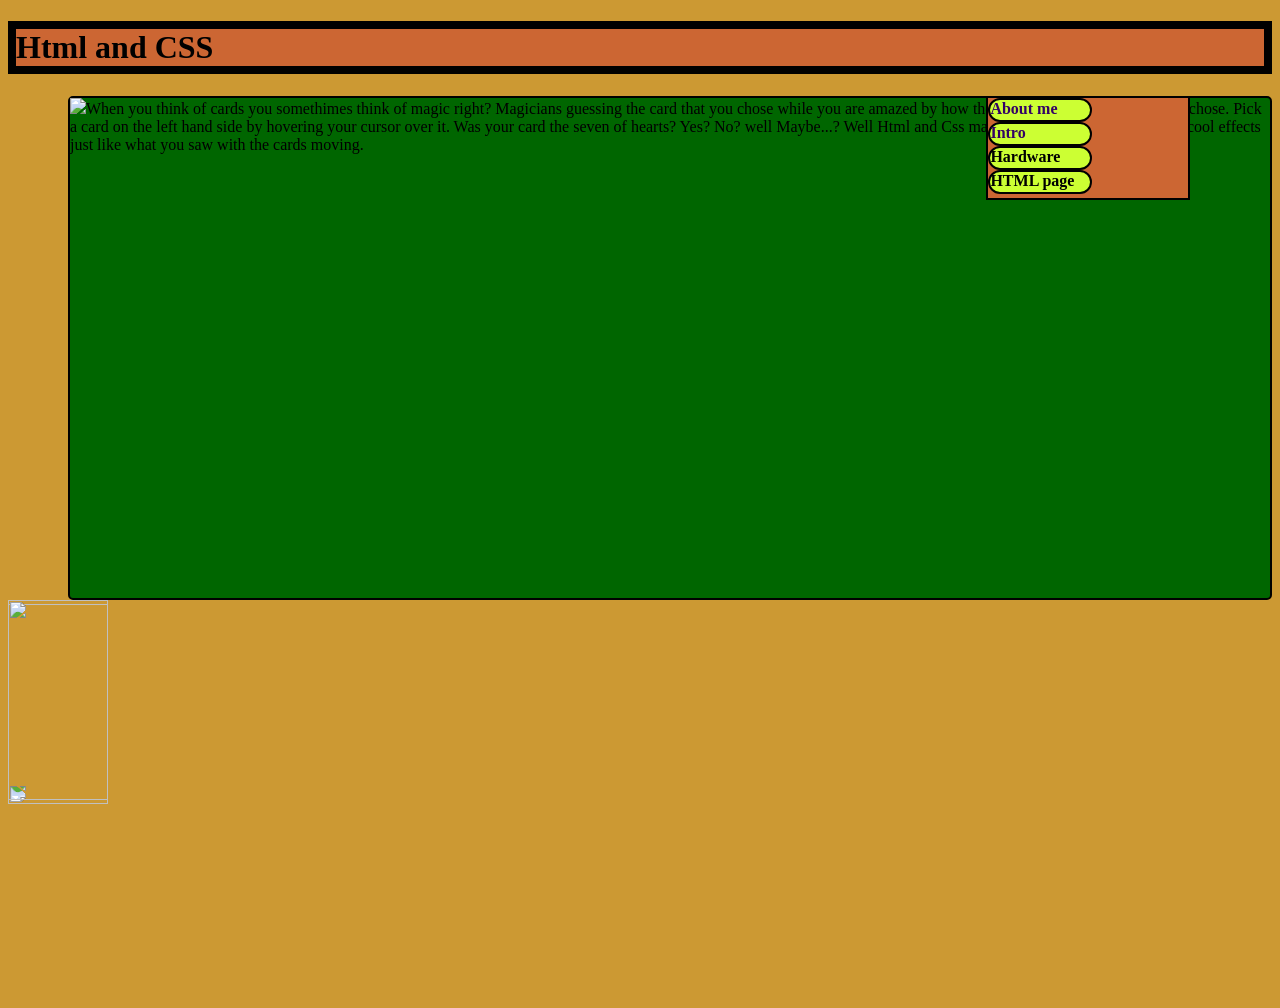
==== Html.html @ 0d8c6c1a "cool" ====
<!DOCTYPE html>
<html>
	<head>
		<link rel="stylesheet" type="text/css"  href="Html.css" />
		<title> Nick's Site</title>
	</head>
	<body>
	<h1> Html and CSS </h1>
	
	<div id="navbar">
		    <div id="one">
		        <a href ="#" > <strong> About me </strong> </a>
		            
		    </div>
		    
	
		
	
            <div id="two"> <a href="http://unkka60dc6f8.nsanguinetti.koding.io/intro.html"> <strong> Intro </strong> </a> </div> <div id="three"> <strong> Hardware </strong> </div>   <div id="four"> <strong> HTML page </strong> </div>     </div>
            
            
        
		<div id="five"> <img src="http://www.swishzone.com/manuals/max2components/cards.png">When you think of cards you somethimes think of magic right? Magicians guessing the card that you chose while you are amazed by how they predicted the exact card you chose. Pick a card on the left hand side by hovering your cursor over it. Was your card the seven of hearts? Yes? No? well Maybe...? Well Html and Css may not be magic, thet can create cool effects just like what you saw with the cards moving. </div>
	    
	<div class="card-container">
	
	
	    
	    <img class="card-front" src= "http://www.knackmagic.com/images/Back%20of%20red%20card.jpg">
	    
	    <img class="card-back" src= "http://cs.nyu.edu/courses/spring13/CSCI-UA.0061-001/newcards/images/Ace%20of%20Spades.jpg">
	</div>    
	    
	    
	    
	 	<div class="card-container">
	    <img class="card-front" src= "http://www.knackmagic.com/images/Back%20of%20red%20card.jpg">
	   
	      <img class="card-back" src= "http://3.bp.blogspot.com/-aSDjQluegSE/TVVhvCt4aBI/AAAAAAAAAKY/7tDB_oVlmgw/s1600/200px-Playing_card_heart_7.svg.png">
	</div>
	
	 	<div class="card-container">
	    <img class="card-front" src= "http://www.knackmagic.com/images/Back%20of%20red%20card.jpg">
	    
	    <img class="card-back" src= "https://www.hscripts.com/freeimages/icons/playing-cards/spade-6/spade-six-clipart1.gif">
	</div>   
	
	
	
	
	
	
	
	
	
	
	
	
	
	    
	    
	    
	    
	    
	    
	    
	</div>
	    
	    
	    </body>
	    
	</html>
---- Html.css ----
img {height:400px; width:200; text-align:center;}



#navbar {
	
	
	right:7%;
	margin-left:-254px;
	position: fixed;
	height: 100px;
	width: 200px;
	border: 2px solid black;
	background-color: #CC6633 ;
	display:inline-block;

	margin-top: -10}



#one{
	height: 20px;
	width: 100px;
	border: 2px solid black;
	background-color: #CCFF33;
	border-radius: 100px;
}

#one{ transition:all .8s ease;} #one:hover{background-color:#336666;}

#two{
	height: 20px;
	width: 100px;
	border: 2px solid black;
	background-color: #CCFF33 ;
	border-radius: 100px;
}
#two{ transition:all .8s ease;} #two:hover{background-color:#336666;}


#three{
	height: 20px;
	width: 100px;
	border: 2px solid black;
	background-color: #CCFF33 ;
	border-radius: 100px;
}

#three{ transition:all .8s ease;} #three:hover{background-color:#336666;}

#four{
	height: 20px;
	width: 100px;
	border: 2px solid black;
	background-color: #CCFF33 ;
	border-radius: 100px;
}
#four{ transition:all .8s ease;} #four:hover{background-color:#336666;}




 
.card-front {
    width:100px;
    height:200px;
  z-index: 1;
  backface-visibility: hidden;
  transition:all 1.5s ease;
}
 
.card-back {
z-index:-1;
    width:100px;
    height:200px;
  position: relative;
  top:-200px;
  transform: rotateX(180deg);
  transition:all 1.5s ease;
}
.card-container{
    height:200px;
    width:100px;
    
} 


.card-container:hover .card-back{
    transform:rotateX(0deg);
}
.card-container:hover .card-front{
    transform:rotateX(180deg);
}

 #five {
	height: 500px;
	width: 1200px;
	border: 2px solid black;
	border-radius: 5px;
	background-color: #006600;
float: right}
	
	a {color:#330066; text-decoration:none}
p { text-align: left}



h1 {border: 8px solid black;
background-color: #CC6633}

body { background-color:#CC9933}
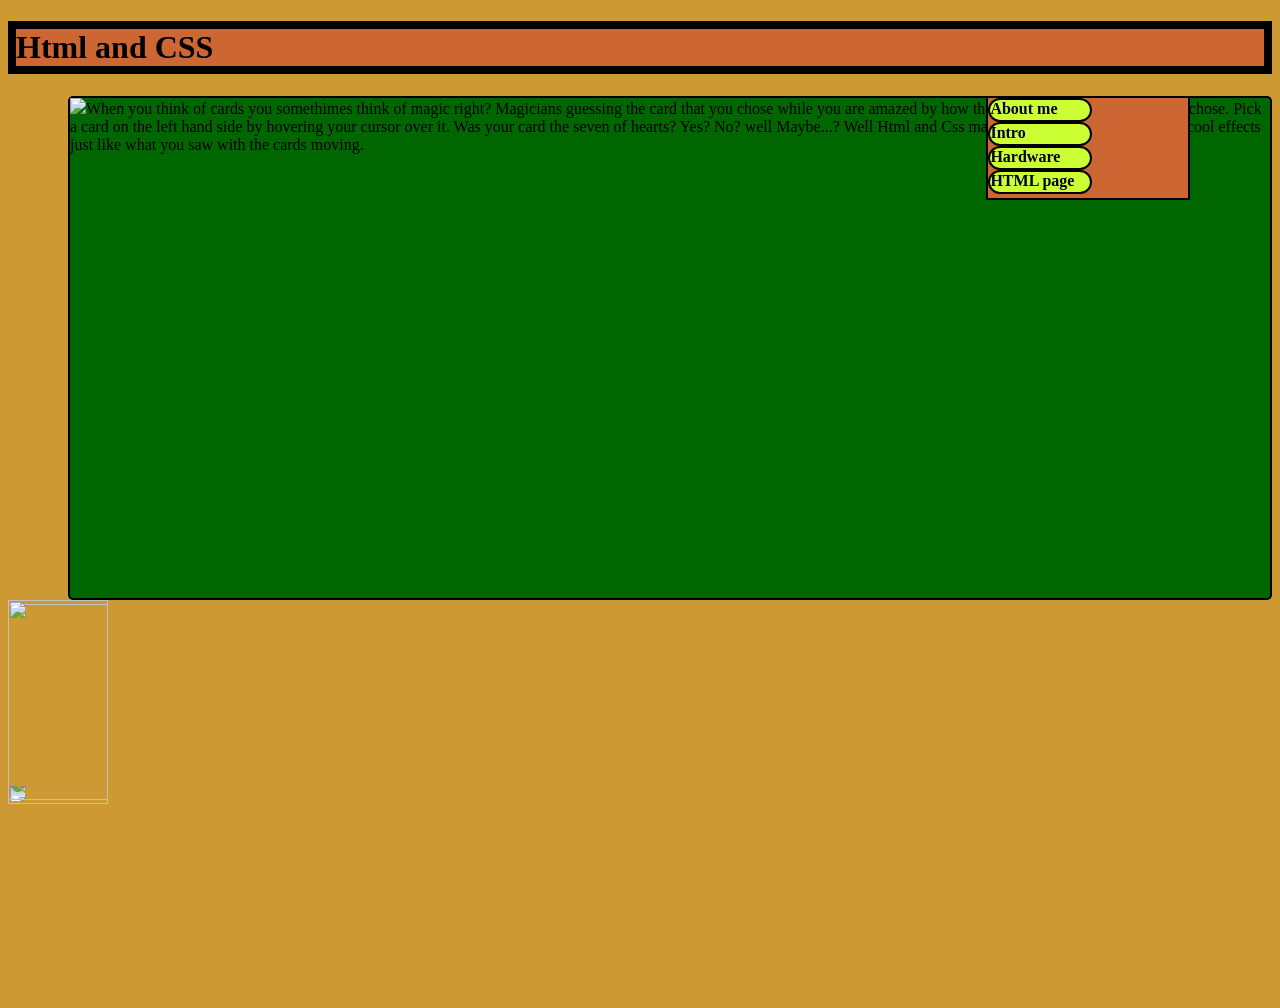
==== commit 0667aea9: "Hi future nick, fu, JK" ====
--- a/Html.html
+++ b/Html.html
@@ -16,7 +16,9 @@
 	
 		
 	
-            <div id="two"> <a href="http://unkka60dc6f8.nsanguinetti.koding.io/intro.html"> <strong> Intro </strong> </a> </div> <div id="three"> <strong> Hardware </strong> </div>   <div id="four"> <strong> HTML page </strong> </div>     </div>
+            <div id="two"> <a href="http://unkka60dc6f8.nsanguinetti.koding.io/intro.html"> <strong> Intro </strong> </a> </div>
+            <div id="three"> <strong> Hardware </strong> </div>   
+            <div id="four"> <a href="http://unkka60dc6f8.nsanguinetti.koding.io/Html.html"> <strong> HTML page </strong> </a> </div>     </div>
             
             
         
--- a/Html.css
+++ b/Html.css
@@ -95,13 +95,16 @@
  #five {
 	height: 500px;
 	width: 1200px;
+    font-color: white;
 	border: 2px solid black;
 	border-radius: 5px;
 	background-color: #006600;
 float: right}
 	
-	a {color:#330066; text-decoration:none}
+	a {color:#000033; text-decoration:none}
 p { text-align: left}
+a:hover {color:#CC3300}
+
 
 
 
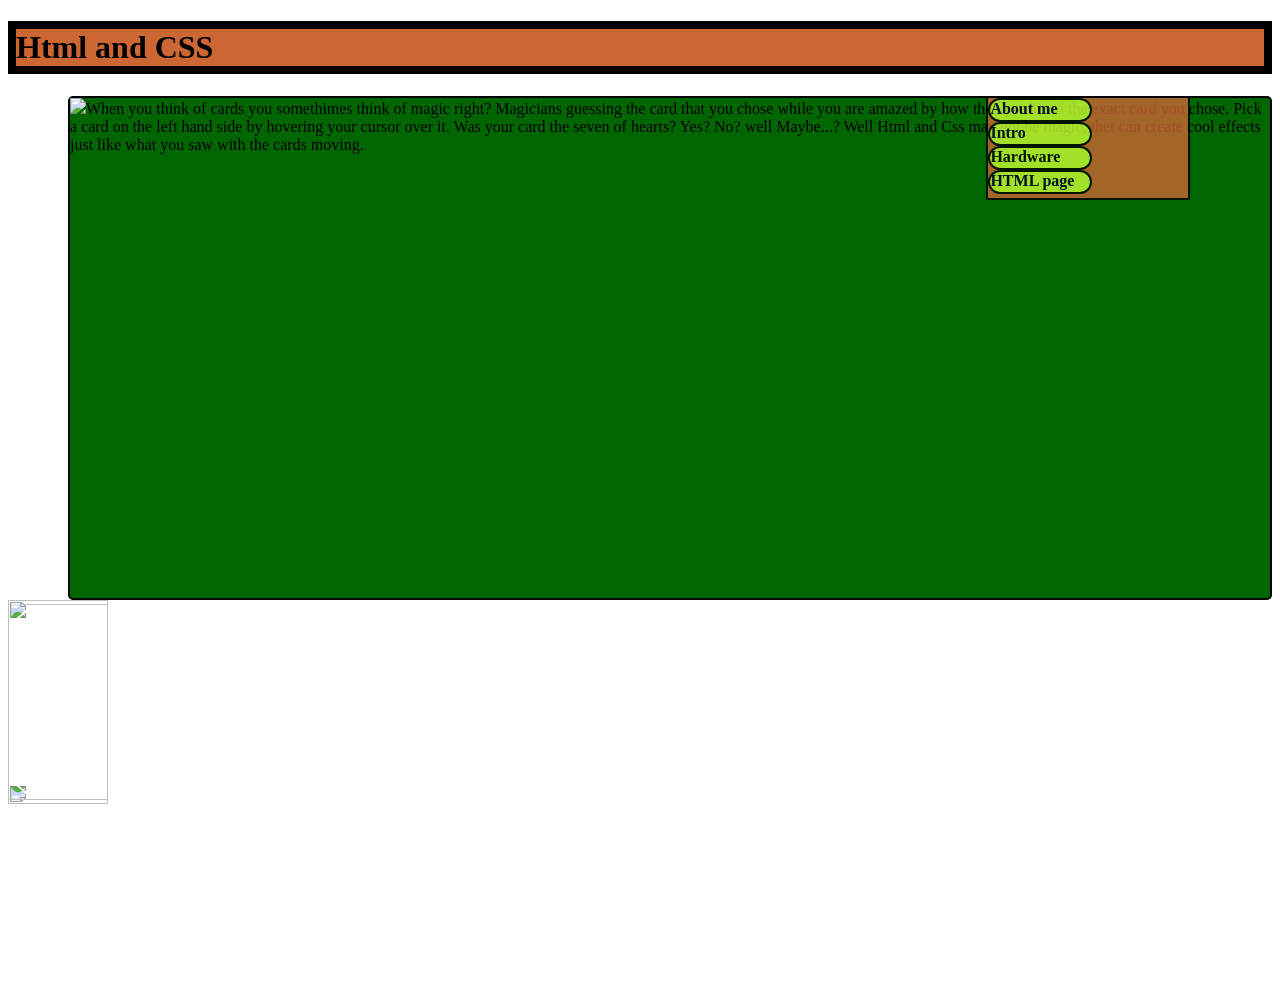
==== commit 08200dd2: "I WANT TO DELETE ALL OF YOUR CODE NICK -sincerely Jonas" ====
--- a/Html.html
+++ b/Html.html
@@ -4,6 +4,7 @@
 		<link rel="stylesheet" type="text/css"  href="Html.css" />
 		<title> Nick's Site</title>
 	</head>
+	
 	<body>
 	<h1> Html and CSS </h1>
 	
@@ -45,9 +46,11 @@
 	    <img class="card-front" src= "http://www.knackmagic.com/images/Back%20of%20red%20card.jpg">
 	    
 	    <img class="card-back" src= "https://www.hscripts.com/freeimages/icons/playing-cards/spade-6/spade-six-clipart1.gif">
+	
+	    
 	</div>   
 	
-	
+
 	
 	
 	
@@ -63,12 +66,12 @@
 	    
 	    
 	    
+	   </body> 
+	    
+	    
+
 	    
 	    
 	    
-	</div>
-	    
-	    
-	    </body>
 	    
 	</html> 
--- a/Html.css
+++ b/Html.css
@@ -1,5 +1,7 @@
 img {height:400px; width:200; text-align:center;}
 
+body {background-image: url("http://www.loschavezmexicangrille.com/wp-content/uploads/2013/01/website-background-full-hd-backgrounds-vintage-red-661979.jpg");
+}
 
 
 #navbar {
@@ -11,7 +13,8 @@
 	height: 100px;
 	width: 200px;
 	border: 2px solid black;
-	background-color: #CC6633 ;
+	opacity: 0.8;
+	background: #CC6633;
 	display:inline-block;
 
 	margin-top: -10}
@@ -111,7 +114,6 @@
 h1 {border: 8px solid black;
 background-color: #CC6633}
 
-body { background-color:#CC9933}
-    
+
     
     
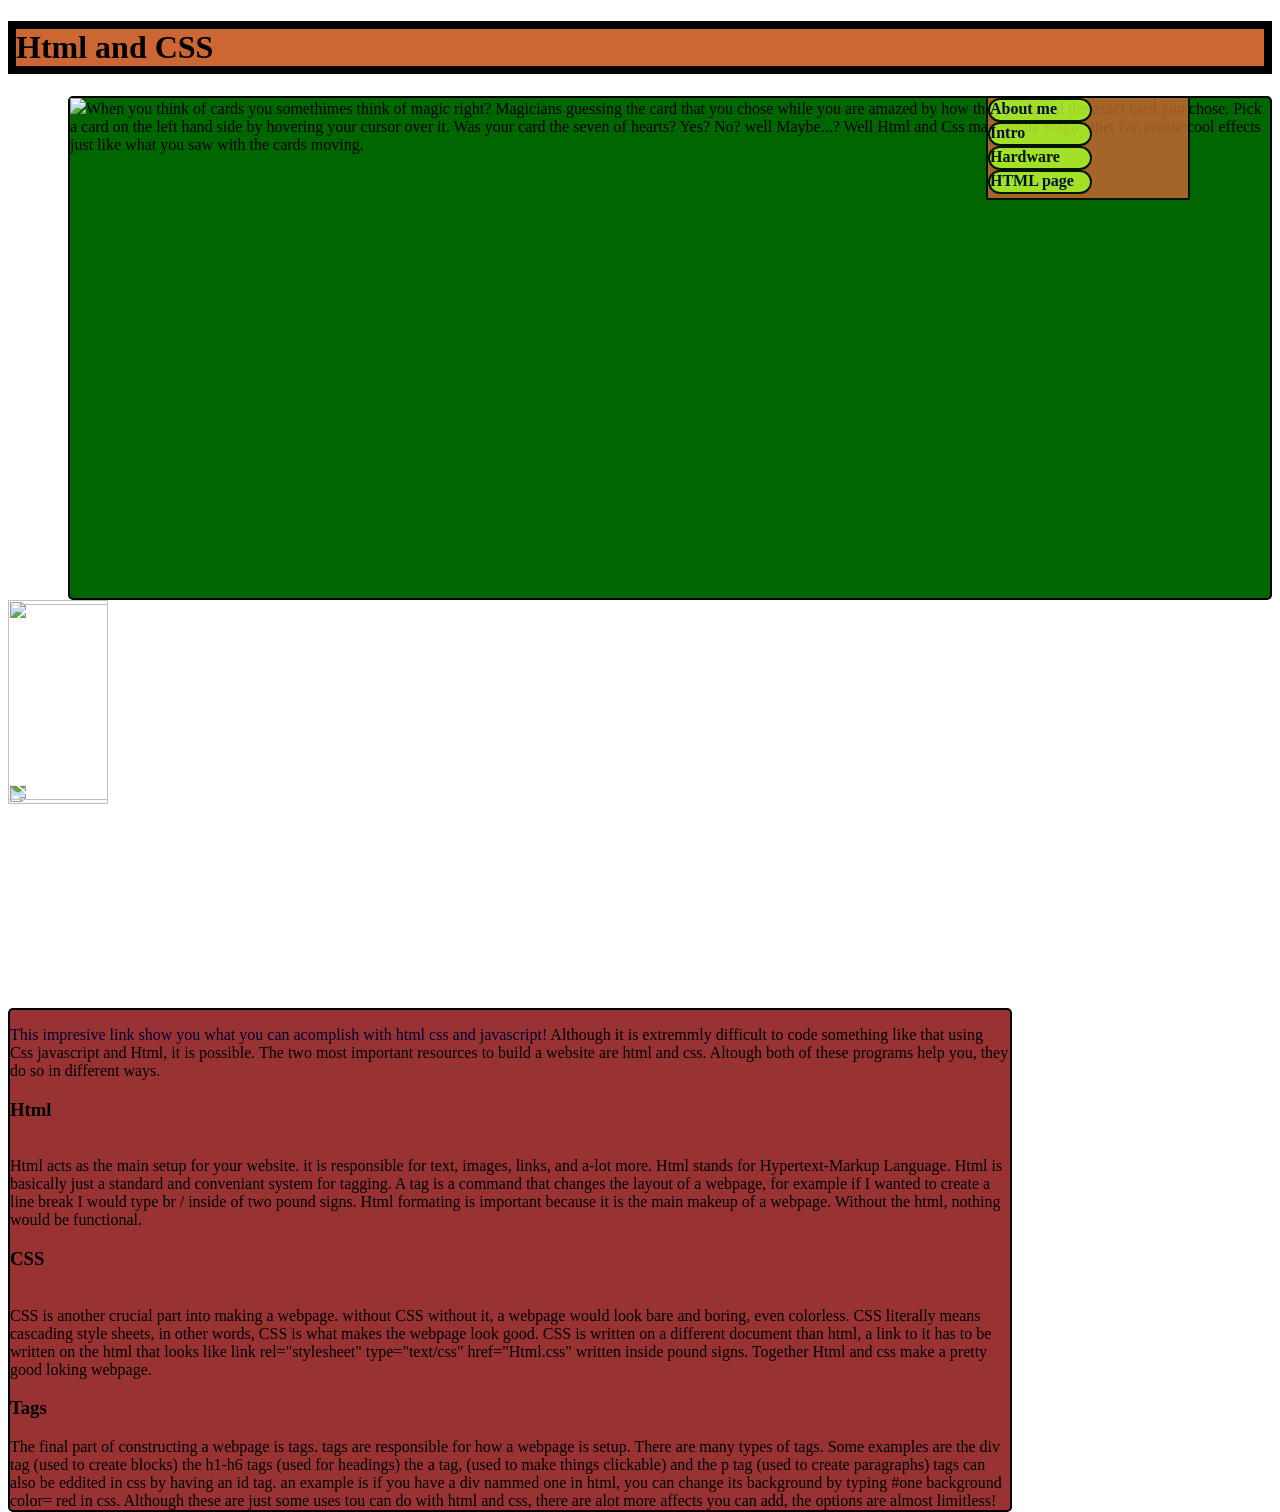
==== commit 880388af: "message" ====
--- a/Html.html
+++ b/Html.html
@@ -47,6 +47,36 @@
 	    
 	    <img class="card-back" src= "https://www.hscripts.com/freeimages/icons/playing-cards/spade-6/spade-six-clipart1.gif">
 	
+	<div id="six"> 
+	<p> <a href="http://mrdoob.github.io/three.js/examples/css3d_periodictable.html"> This impresive link show you what you can acomplish with html css and javascript! </a>  Although it is extremmly difficult to code something like that using Css javascript and Html, it is possible. The two most important resources to build a website are html and css. Altough both of these programs help you, they do so in different ways.
+	<br />
+	<h3> Html </h3>
+	<br /> Html acts as the main setup for your website. it is responsible for text, images, links, and  a-lot more. 
+	Html stands for Hypertext-Markup Language. Html is basically just a standard and conveniant system for tagging. A tag is a command that changes the layout of a webpage, for example if I wanted to create a line break I would type br / inside of two pound signs. Html formating is important because it is the main makeup of a webpage. Without the html, nothing would be functional. 
+	<br />
+	<h3>CSS</h3> 
+	<br/> CSS is another crucial part into making a webpage. without CSS without it, a webpage would look bare and boring, even colorless. CSS literally means cascading style sheets, in other words, CSS is what makes the webpage look good. CSS is written on a different document than html, a link to it has to be written on the html that looks like link rel="stylesheet" type="text/css"  href="Html.css"  written inside pound signs. Together Html and css make a pretty good loking webpage.
+	
+	<h3> Tags </h3> The final part of constructing a webpage is tags. tags are responsible for how a webpage is setup.  There are many types of tags. Some examples are the div tag (used to create blocks) the h1-h6 tags (used for headings) the a tag, (used to make things clickable) and the p tag (used to create paragraphs) tags can also be eddited in css by having an id tag. an example is if you have a div nammed one in html, you can change its background by typing #one background color= red in css. Although these are just some uses tou can do with html and css, there are alot more affects you can add, the options are almost limitless!
+	    
+	    
+	    
+	    
+	    
+	    
+	    
+	    
+	</p> 
+	    
+	    
+	    
+	    
+	    
+	    
+	    
+	</div>
+	
+	
 	    
 	</div>   
 	
--- a/Html.css
+++ b/Html.css
@@ -115,5 +115,14 @@
 background-color: #CC6633}
 
 
+ #six {
+	height: 500px;
+	width: 1000px;
+    font-color: white;
+	border: 2px solid black;
+	border-radius: 5px;
+	background-color:  #993333;
+float: left}
+
     
     
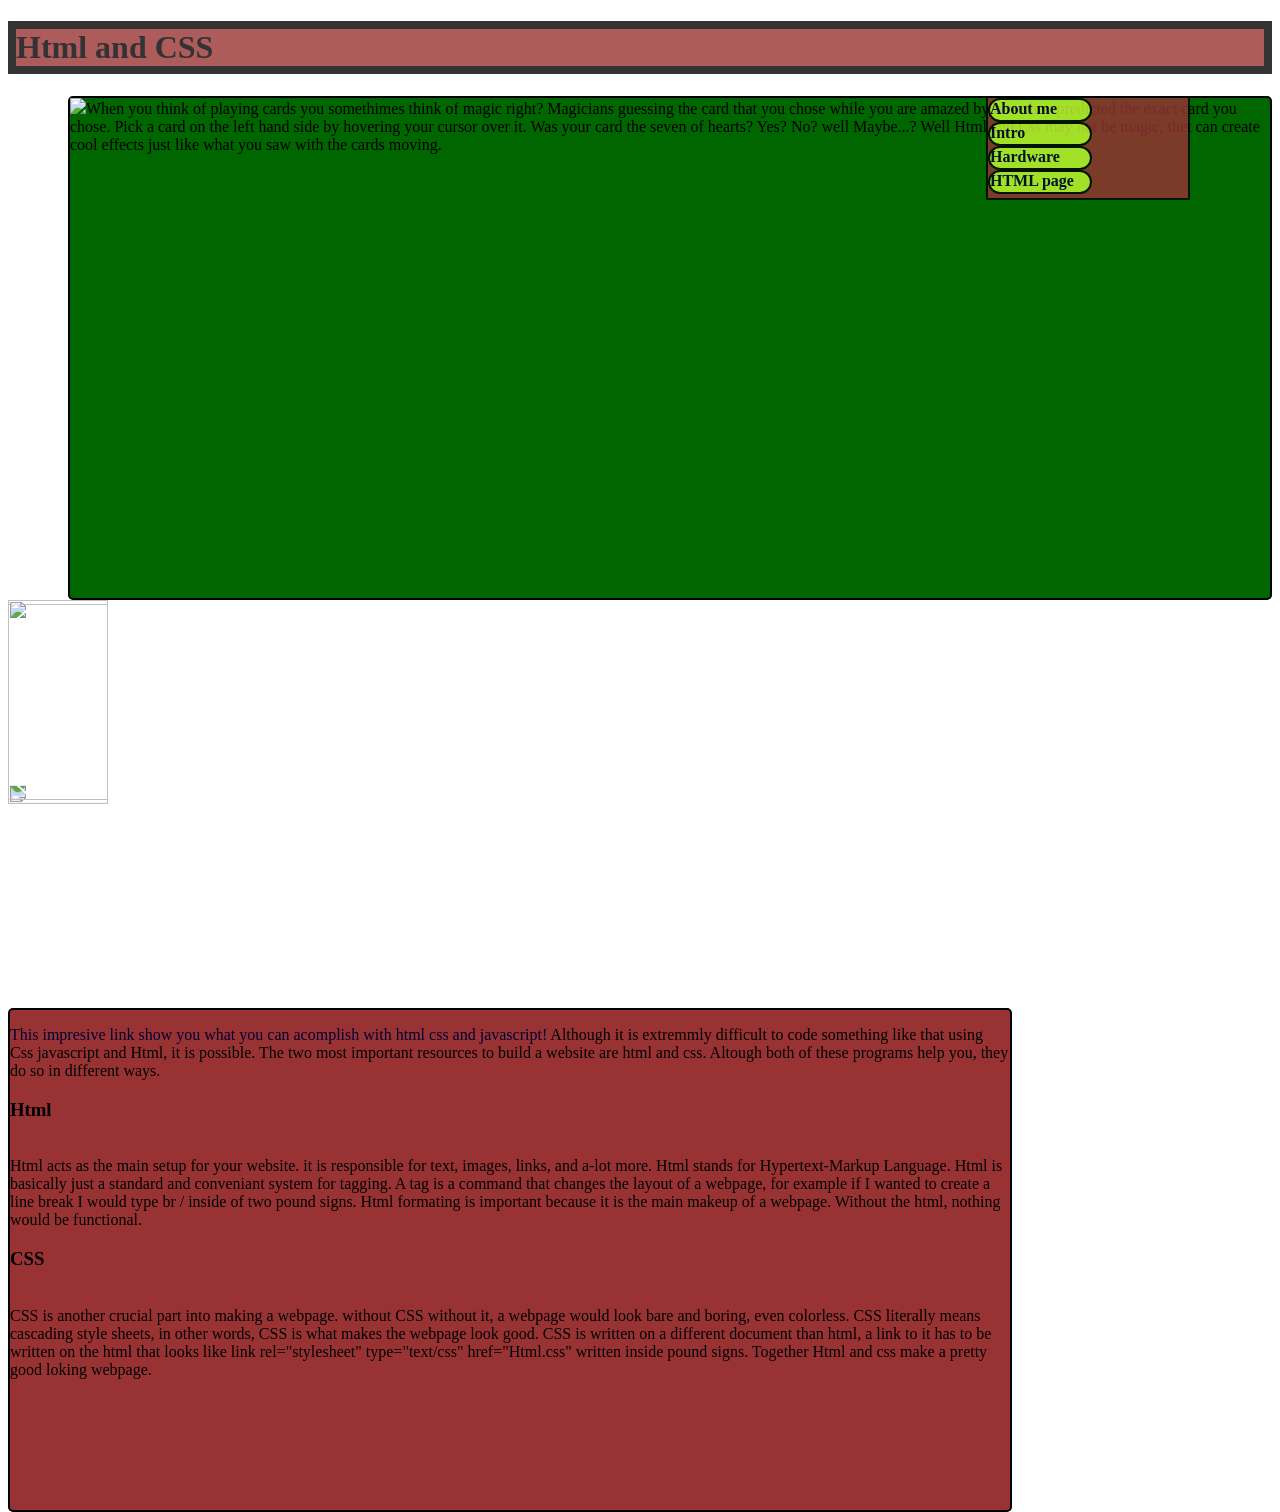
==== commit 47f082ef: "updating" ====
--- a/Html.html
+++ b/Html.html
@@ -8,22 +8,19 @@
 	<body>
 	<h1> Html and CSS </h1>
 	
-	<div id="navbar">
+		<div id="navbar">
 		    <div id="one">
-		        <a href ="#" > <strong> About me </strong> </a>
+		          <a href="Aboutme.html" > <strong> About me </strong> </a>
 		            
 		    </div>
-		    
+		
+            <div id="two"> <a href="intro.html"> <strong> Intro </strong> </a> </div> 
+            <div id="three"><a href="Hardware_1.html"> <strong> Hardware </strong> </a> </div>  
+            <div id="four"> <a href="Html.html"> <strong> HTML page </strong> </a> </div>     </div>
 	
-		
-	
-            <div id="two"> <a href="http://unkka60dc6f8.nsanguinetti.koding.io/intro.html"> <strong> Intro </strong> </a> </div>
-            <div id="three"> <strong> Hardware </strong> </div>   
-            <div id="four"> <a href="http://unkka60dc6f8.nsanguinetti.koding.io/Html.html"> <strong> HTML page </strong> </a> </div>     </div>
-            
             
         
-		<div id="five"> <img src="http://www.swishzone.com/manuals/max2components/cards.png">When you think of cards you somethimes think of magic right? Magicians guessing the card that you chose while you are amazed by how they predicted the exact card you chose. Pick a card on the left hand side by hovering your cursor over it. Was your card the seven of hearts? Yes? No? well Maybe...? Well Html and Css may not be magic, thet can create cool effects just like what you saw with the cards moving. </div>
+		<div id="five"> <img src="http://www.swishzone.com/manuals/max2components/cards.png">When you think of playing cards you somethimes think of magic right? Magicians guessing the card that you chose while you are amazed by how they predicted the exact card you chose. Pick a card on the left hand side by hovering your cursor over it. Was your card the seven of hearts? Yes? No? well Maybe...? Well Html and Css may not be magic, thet can create cool effects just like what you saw with the cards moving. </div>
 	    
 	<div class="card-container">
 	
@@ -57,7 +54,6 @@
 	<h3>CSS</h3> 
 	<br/> CSS is another crucial part into making a webpage. without CSS without it, a webpage would look bare and boring, even colorless. CSS literally means cascading style sheets, in other words, CSS is what makes the webpage look good. CSS is written on a different document than html, a link to it has to be written on the html that looks like link rel="stylesheet" type="text/css"  href="Html.css"  written inside pound signs. Together Html and css make a pretty good loking webpage.
 	
-	<h3> Tags </h3> The final part of constructing a webpage is tags. tags are responsible for how a webpage is setup.  There are many types of tags. Some examples are the div tag (used to create blocks) the h1-h6 tags (used for headings) the a tag, (used to make things clickable) and the p tag (used to create paragraphs) tags can also be eddited in css by having an id tag. an example is if you have a div nammed one in html, you can change its background by typing #one background color= red in css. Although these are just some uses tou can do with html and css, there are alot more affects you can add, the options are almost limitless!
 	    
 	    
 	    
--- a/Html.css
+++ b/Html.css
@@ -14,7 +14,7 @@
 	width: 200px;
 	border: 2px solid black;
 	opacity: 0.8;
-	background: #CC6633;
+background-color: #993333;
 	display:inline-block;
 
 	margin-top: -10}
@@ -112,7 +112,8 @@
 
 
 h1 {border: 8px solid black;
-background-color: #CC6633}
+background-color: #993333;
+opacity: 0.8;}
 
 
  #six {
